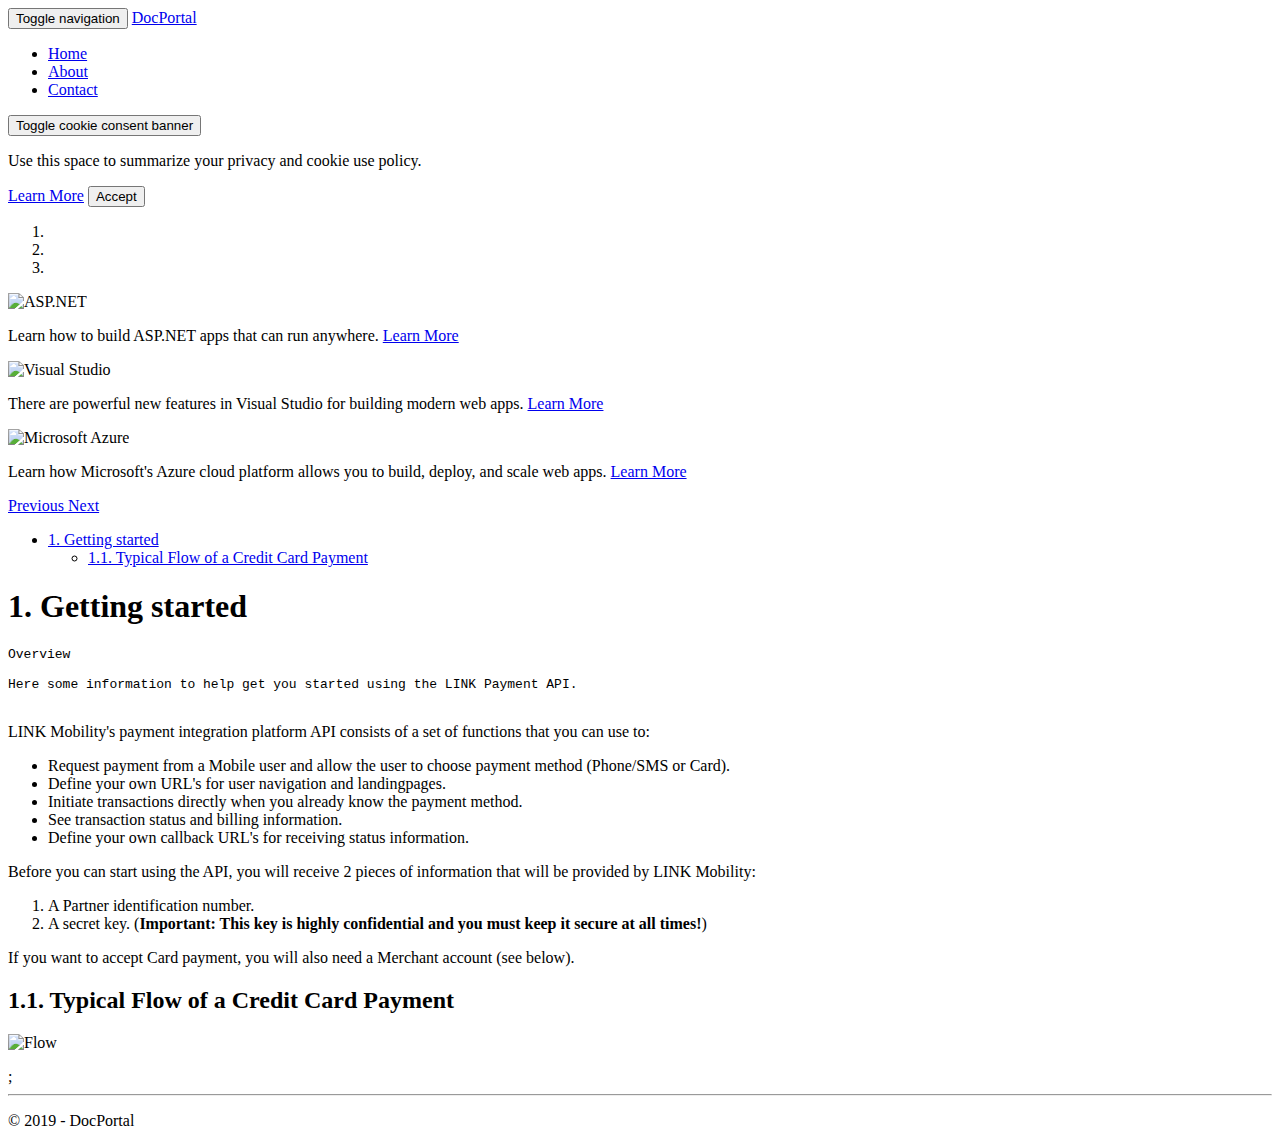
==== docs/gettingstarted/test.html @ 1054239a "added anchors" ====
<!DOCTYPE html>
<html>
<head>
    <meta charset="utf-8" />
    <meta name="viewport" content="width=device-width, initial-scale=1.0" />
    <title>Test Page - DocPortal</title>

    
        <link rel="stylesheet" href="/lib/bootstrap/dist/css/bootstrap.css" />
        <link rel="stylesheet" href="/css/site.css" />
    
    
</head>
<body>
    <nav class="navbar navbar-inverse navbar-fixed-top">
        <div class="container">
            <div class="navbar-header">
                <button type="button" class="navbar-toggle" data-toggle="collapse" data-target=".navbar-collapse">
                    <span class="sr-only">Toggle navigation</span>
                    <span class="icon-bar"></span>
                    <span class="icon-bar"></span>
                    <span class="icon-bar"></span>
                </button>
                <a class="navbar-brand" href="/">DocPortal</a>
            </div>
            <div class="navbar-collapse collapse">
                <ul class="nav navbar-nav">
                    <li><a href="/">Home</a></li>
                    <li><a href="/Home/About">About</a></li>
                    <li><a href="/Home/Contact">Contact</a></li>
                </ul>
            </div>
        </div>
    </nav>

    

    <nav id="cookieConsent" class="navbar navbar-default navbar-fixed-top" role="alert">
        <div class="container">
            <div class="navbar-header">
                <button type="button" class="navbar-toggle" data-toggle="collapse" data-target="#cookieConsent .navbar-collapse">
                    <span class="sr-only">Toggle cookie consent banner</span>
                    <span class="icon-bar"></span>
                    <span class="icon-bar"></span>
                    <span class="icon-bar"></span>
                </button>
                <span class="navbar-brand"><span class="glyphicon glyphicon-info-sign" aria-hidden="true"></span></span>
            </div>
            <div class="collapse navbar-collapse">
                <p class="navbar-text">
                    Use this space to summarize your privacy and cookie use policy.
                </p>
                <div class="navbar-right">
                    <a class="btn btn-info navbar-btn" href="/Home/Privacy">Learn More</a>
                    <button type="button" class="btn btn-default navbar-btn" data-cookie-string=".AspNet.Consent=yes; expires=Thu, 16 Jul 2020 07:37:38 GMT; path=/; secure; samesite=lax">Accept</button>
                </div>
            </div>
        </div>
    </nav>
    <script>
        (function () {
            document.querySelector("#cookieConsent button[data-cookie-string]").addEventListener("click", function (el) {
                document.cookie = el.target.dataset.cookieString;
                document.querySelector("#cookieConsent").classList.add("hidden");
            }, false);
        })();
    </script>


    <div class="container body-content">
        <div id="myCarousel" class="carousel slide" data-ride="carousel" data-interval="6000">
    <ol class="carousel-indicators">
        <li data-target="#myCarousel" data-slide-to="0" class="active"></li>
        <li data-target="#myCarousel" data-slide-to="1"></li>
        <li data-target="#myCarousel" data-slide-to="2"></li>
    </ol>
    <div class="carousel-inner" role="listbox">
        <div class="item active">
            <img src="/images/banner1.svg" alt="ASP.NET" class="img-responsive" />
            <div class="carousel-caption" role="option">
                <p>
                    Learn how to build ASP.NET apps that can run anywhere.
                    <a class="btn btn-default" href="https://go.microsoft.com/fwlink/?LinkID=525028&clcid=0x409">
                        Learn More
                    </a>
                </p>
            </div>
        </div>
        <div class="item">
            <img src="/images/banner2.svg" alt="Visual Studio" class="img-responsive" />
            <div class="carousel-caption" role="option">
                <p>
                    There are powerful new features in Visual Studio for building modern web apps.
                    <a class="btn btn-default" href="https://go.microsoft.com/fwlink/?LinkID=525030&clcid=0x409">
                        Learn More
                    </a>
                </p>
            </div>
        </div>
        <div class="item">
            <img src="/images/banner3.svg" alt="Microsoft Azure" class="img-responsive" />
            <div class="carousel-caption" role="option">
                <p>
                    Learn how Microsoft's Azure cloud platform allows you to build, deploy, and scale web apps.
                    <a class="btn btn-default" href="https://go.microsoft.com/fwlink/?LinkID=525027&clcid=0x409">
                        Learn More
                    </a>
                </p>
            </div>
        </div>
    </div>
    <a class="left carousel-control" href="#myCarousel" role="button" data-slide="prev">
        <span class="glyphicon glyphicon-chevron-left" aria-hidden="true"></span>
        <span class="sr-only">Previous</span>
    </a>
    <a class="right carousel-control" href="#myCarousel" role="button" data-slide="next">
        <span class="glyphicon glyphicon-chevron-right" aria-hidden="true"></span>
        <span class="sr-only">Next</span>
    </a>
</div>

<div class="row">
    <div>
        <ul>
<li><a href="#1-Getting-started">1. Getting started</a>
<ul>
<li><a href="#11-Typical-Flow-of-a-Credit-Card-Payment">1.1. Typical Flow of a Credit Card Payment</a></li>
</ul>
</li>
</ul>
<h1 id="#1-Getting-started">1. Getting started</h1>
<pre><code>Overview

Here some information to help get you started using the LINK Payment API.

</code></pre>
<p>LINK Mobility's payment integration platform API consists of a set of functions that you can use to:</p>
<ul>
<li>Request payment from a Mobile user and allow the user to choose payment method (Phone/SMS or Card).</li>
<li>Define your own URL's for user navigation and landingpages.</li>
<li>Initiate transactions directly when you already know the payment method.</li>
<li>See transaction status and billing information.</li>
<li>Define your own callback URL's for receiving status information.</li>
</ul>
<p>Before you can start using the API, you will receive 2 pieces of information that will be provided by LINK Mobility:</p>
<ol>
<li>A Partner identification number.</li>
<li>A secret key. (<strong>Important: This key is highly confidential and you must keep it secure at all times!</strong>)</li>
</ol>
<p>If you want to accept Card payment, you will also need a Merchant account (see below).</p>
<h2 id="#11-Typical-Flow-of-a-Credit-Card-Payment">1.1. Typical Flow of a Credit Card Payment</h2>
<p><img src="https://raw.githubusercontent.com/torarnev/docs/master/docs/samples/images/start1.png" alt="Flow" /></p>
;
    </div>

</div>

        <hr />
        <footer>
            <p>&copy; 2019 - DocPortal</p>
        </footer>
    </div>

    
        <script src="/lib/jquery/dist/jquery.js"></script>
        <script src="/lib/bootstrap/dist/js/bootstrap.js"></script>
        <script src="/js/site.js?v=4q1jwFhaPaZgr8WAUSrux6hAuh0XDg9kPS3xIVq36I0"></script>
    
    

    
</body>
</html>
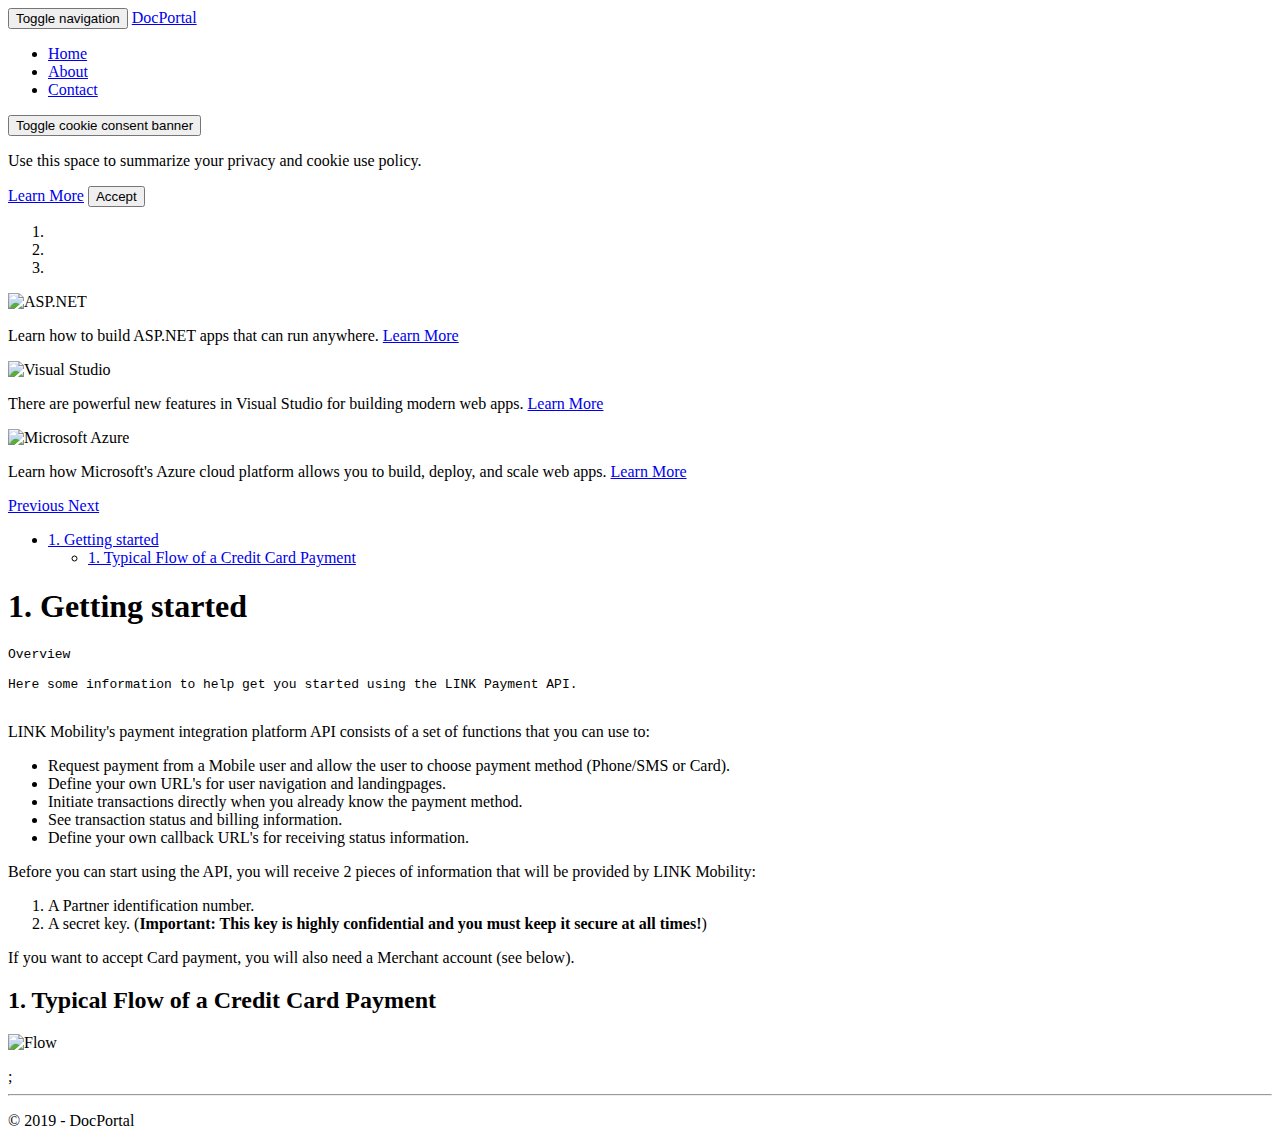
==== commit e9719cd9: "trying stuff" ====
--- a/docs/gettingstarted/test.html
+++ b/docs/gettingstarted/test.html
@@ -53,7 +53,7 @@
                 </p>
                 <div class="navbar-right">
                     <a class="btn btn-info navbar-btn" href="/Home/Privacy">Learn More</a>
-                    <button type="button" class="btn btn-default navbar-btn" data-cookie-string=".AspNet.Consent=yes; expires=Thu, 16 Jul 2020 07:37:38 GMT; path=/; secure; samesite=lax">Accept</button>
+                    <button type="button" class="btn btn-default navbar-btn" data-cookie-string=".AspNet.Consent=yes; expires=Thu, 16 Jul 2020 08:51:50 GMT; path=/; secure; samesite=lax">Accept</button>
                 </div>
             </div>
         </div>
@@ -123,13 +123,14 @@
 <div class="row">
     <div>
         <ul>
-<li><a href="#1-Getting-started">1. Getting started</a>
+<li><a href="#1-getting-started">1. Getting started</a>
 <ul>
-<li><a href="#11-Typical-Flow-of-a-Credit-Card-Payment">1.1. Typical Flow of a Credit Card Payment</a></li>
+<li><a href="#1-typical-flow-of-a-credit-card-payment">1. Typical Flow of a Credit Card Payment</a></li>
 </ul>
 </li>
 </ul>
-<h1 id="#1-Getting-started">1. Getting started</h1>
+<p><a id="markdown-1-getting-started" name="1-getting-started"></a></p>
+<h1>1. Getting started</h1>
 <pre><code>Overview
 
 Here some information to help get you started using the LINK Payment API.
@@ -149,7 +150,8 @@
 <li>A secret key. (<strong>Important: This key is highly confidential and you must keep it secure at all times!</strong>)</li>
 </ol>
 <p>If you want to accept Card payment, you will also need a Merchant account (see below).</p>
-<h2 id="#11-Typical-Flow-of-a-Credit-Card-Payment">1.1. Typical Flow of a Credit Card Payment</h2>
+<p><a id="markdown-1-typical-flow-of-a-credit-card-payment" name="1-typical-flow-of-a-credit-card-payment"></a></p>
+<h2>1. Typical Flow of a Credit Card Payment</h2>
 <p><img src="https://raw.githubusercontent.com/torarnev/docs/master/docs/samples/images/start1.png" alt="Flow" /></p>
 ;
     </div>
